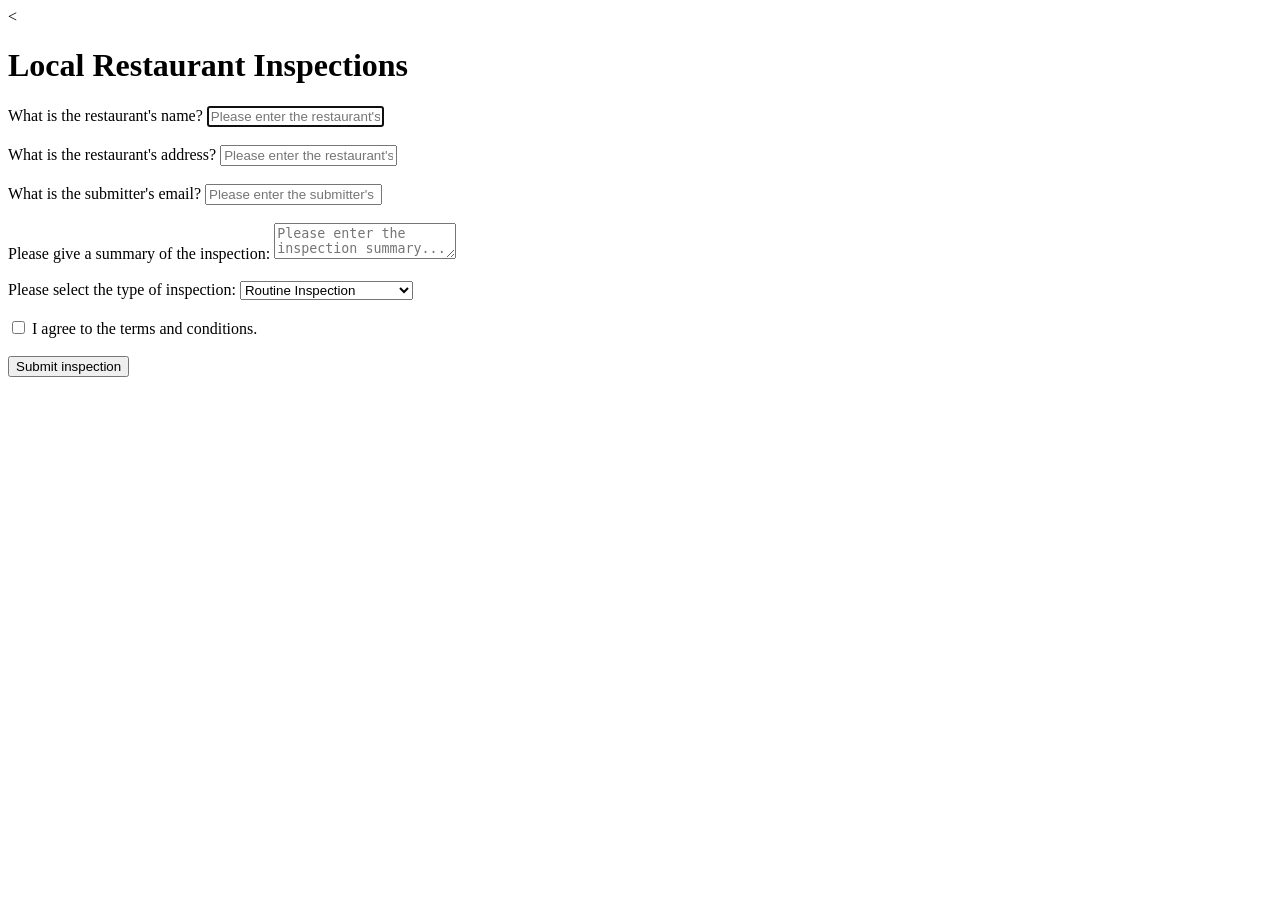
==== code/web_application/index.html @ b0ecc82b "Homework 1" ====
<!DOCTYPE html>
<html lang="en">
<head>
    <<title>HW1-Timothy Song</title>
</head>
<body> 
    <h1>Local Restaurant Inspections</h1>
    <form id="inspectionForm">
        <label for="restaurantName">What is the restaurant's name?</label>
        <input type="text" id="restaurantName" name="restaurantName" placeholder="Please enter the restaurant's name..." required autofocus><br><br>
        <label for="restaurantAddress">What is the restaurant's address?</label>
        <input type="text" id="restaurantAddress" name="restaurantAddress" placeholder="Please enter the restaurant's address..." required><br><br>
        <label for="submitterEmail">What is the submitter's email?</label>
        <input type="email" id="submitterEmail" name="submitterEmail" placeholder="Please enter the submitter's email..." required><br><br>
        <label for="inspectionSummary">Please give a summary of the inspection:</label>
        <textarea id="inspectionSummary" name="inspectionSummary" placeholder="Please enter the inspection summary..." required></textarea><br><br>
        <label for="category">Please select the type of inspection:</label>
        <select id="category" name="category">
            <option value="routine">Routine Inspection</option>
            <option value="follow-up">Follow-Up Inspection</option>
            <option value="complaint">Complaint Inspection</option>
            <option value="reinstatement">Reinstatement Inspection</option>
        </select><br><br>
        <input type="checkbox" id="terms" name="terms">
        <label for="terms">I agree to the terms and conditions.</label><br><br>
        <input type="submit" value="Submit inspection">
    </form>
    <script src="script.js"></script>
</body>
</html>
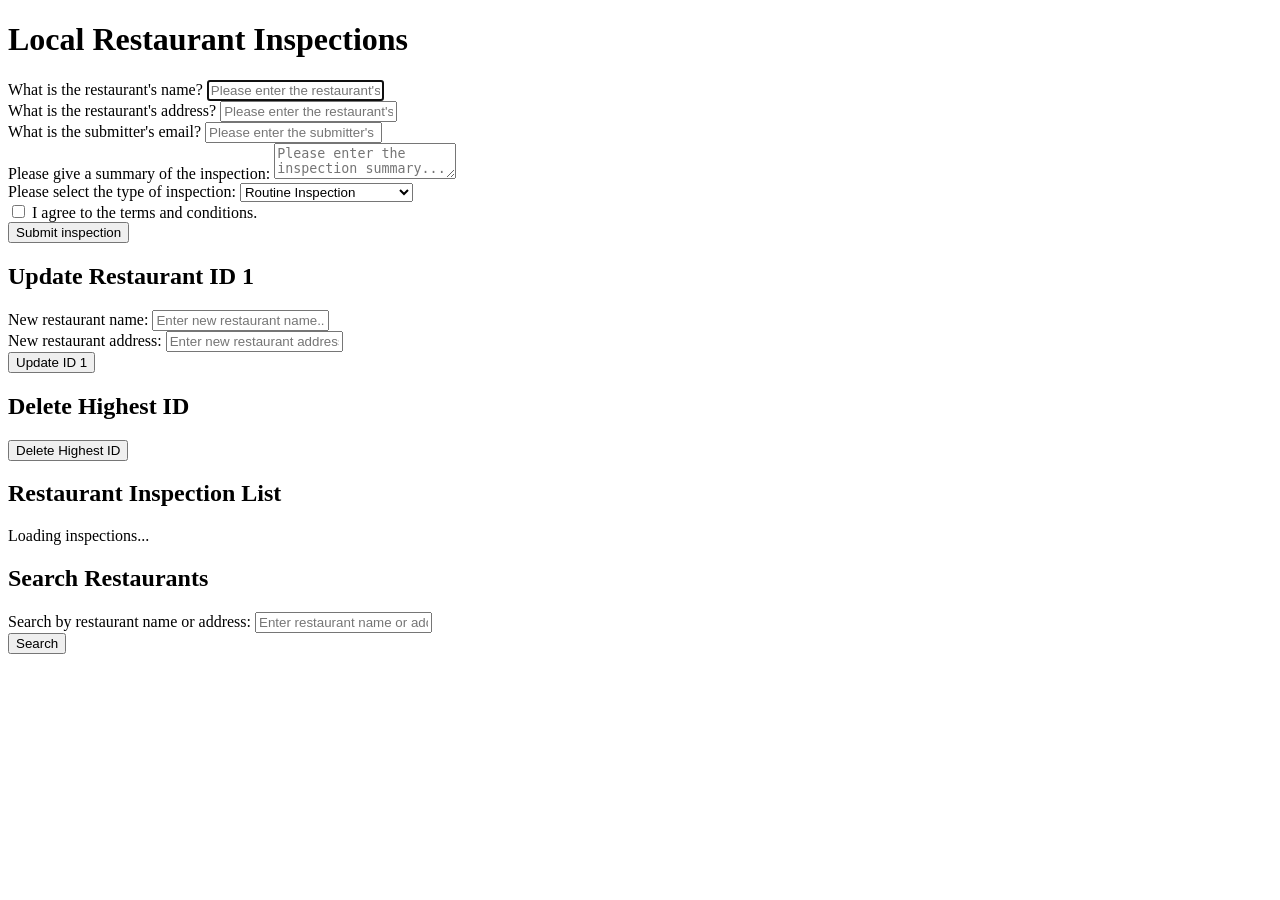
==== commit 0828c82a: "Complete Homework 2 implementation" ====
--- a/code/web_application/index.html
+++ b/code/web_application/index.html
@@ -1,30 +1,95 @@
 <!DOCTYPE html>
 <html lang="en">
 <head>
-    <<title>HW1-Timothy Song</title>
+    <meta charset="UTF-8">
+    <meta name="viewport" content="width=device-width, initial-scale=1.0">
+    <title>HW2-Timothy Song</title>
+    <link rel="stylesheet" href="/styles.css">
 </head>
-<body> 
-    <h1>Local Restaurant Inspections</h1>
-    <form id="inspectionForm">
-        <label for="restaurantName">What is the restaurant's name?</label>
-        <input type="text" id="restaurantName" name="restaurantName" placeholder="Please enter the restaurant's name..." required autofocus><br><br>
-        <label for="restaurantAddress">What is the restaurant's address?</label>
-        <input type="text" id="restaurantAddress" name="restaurantAddress" placeholder="Please enter the restaurant's address..." required><br><br>
-        <label for="submitterEmail">What is the submitter's email?</label>
-        <input type="email" id="submitterEmail" name="submitterEmail" placeholder="Please enter the submitter's email..." required><br><br>
-        <label for="inspectionSummary">Please give a summary of the inspection:</label>
-        <textarea id="inspectionSummary" name="inspectionSummary" placeholder="Please enter the inspection summary..." required></textarea><br><br>
-        <label for="category">Please select the type of inspection:</label>
-        <select id="category" name="category">
-            <option value="routine">Routine Inspection</option>
-            <option value="follow-up">Follow-Up Inspection</option>
-            <option value="complaint">Complaint Inspection</option>
-            <option value="reinstatement">Reinstatement Inspection</option>
-        </select><br><br>
-        <input type="checkbox" id="terms" name="terms">
-        <label for="terms">I agree to the terms and conditions.</label><br><br>
-        <input type="submit" value="Submit inspection">
+<body>
+    <h1 class="heading">Local Restaurant Inspections</h1>
+    <div class="form-container">
+        <form id="inspectionForm">
+            <div class="form-group">
+                <label for="restaurantName">What is the restaurant's name?</label>
+                <input type="text" id="restaurantName" name="restaurantName" placeholder="Please enter the restaurant's name..." required autofocus>
+            </div>
+            <div class="form-group">
+                <label for="restaurantAddress">What is the restaurant's address?</label>
+                <input type="text" id="restaurantAddress" name="restaurantAddress" placeholder="Please enter the restaurant's address..." required>
+            </div>
+            <div class="form-group">
+                <label for="submitterEmail">What is the submitter's email?</label>
+                <input type="email" id="submitterEmail" name="submitterEmail" placeholder="Please enter the submitter's email..." required>
+            </div>
+            <div class="form-group">
+                <label for="inspectionSummary">Please give a summary of the inspection:</label>
+                <textarea id="inspectionSummary" name="inspectionSummary" placeholder="Please enter the inspection summary..." required></textarea>
+            </div>
+            <div class="form-group">
+                <label for="category">Please select the type of inspection:</label>
+                <select id="category" name="category">
+                    <option value="routine">Routine Inspection</option>
+                    <option value="follow-up">Follow-Up Inspection</option>
+                    <option value="complaint">Complaint Inspection</option>
+                    <option value="reinstatement">Reinstatement Inspection</option>
+                </select>
+            </div>
+            <div class="checkbox-group">
+                <input type="checkbox" id="terms" name="terms">
+                <label for="terms">I agree to the terms and conditions.</label>
+            </div>
+            <input type="submit" value="Submit inspection">
+        </form>
+    </div>
+    <div class="form-container">
+        <h2>Update Restaurant ID 1</h2>
+        <form id="updateForm">
+            <div class="form-group">
+                <label for="updateRestaurantName">New restaurant name:</label>
+                <input type="text" id="updateRestaurantName" name="updateRestaurantName" placeholder="Enter new restaurant name..." required>
+            </div>
+            <div class="form-group">
+                <label for="updateRestaurantAddress">New restaurant address:</label>
+                <input type="text" id="updateRestaurantAddress" name="updateRestaurantAddress" placeholder="Enter new restaurant address..." required>
+            </div>
+            <input type="submit" value="Update ID 1">
+        </form>
+    </div>
+    <div class="form-container">
+    <h2>Delete Highest ID</h2>
+    <form id="deleteForm">
+        <input type="submit" value="Delete Highest ID">
     </form>
-    <script src="script.js"></script>
+    </div>
+    <div class="inspection-list">
+        <h2>Restaurant Inspection List</h2>
+        <div id="loadingState" class="state-message">Loading inspections...</div>
+        <div id="emptyState" class="state-message" hidden>No restaurant inspections found.</div>
+        <div id="errorState" class="state-message" hidden>Unable to load restaurant inspections.</div>
+        <div id="listState" class="table-wrapper" hidden>
+            <table class="inspection-table">
+                <thead>
+                    <tr>
+                        <th>ID</th>
+                        <th>Restaurant</th>
+                        <th>Address</th>
+                    </tr>
+                </thead>
+                <tbody id="inspectionTableBody"></tbody>
+            </table>
+        </div>
+    </div>
+    <div class="form-container">
+    <h2>Search Restaurants</h2>
+    <form id="searchForm">
+        <div class="form-group">
+            <label for="searchInput">Search by restaurant name or address:</label>
+            <input type="text" id="searchInput" name="searchInput" placeholder="Enter restaurant name or address..." required>
+        </div>
+        <input type="submit" value="Search">
+    </form>
+    </div>
+    <script src="/static/script.js"></script>
 </body>
 </html>
